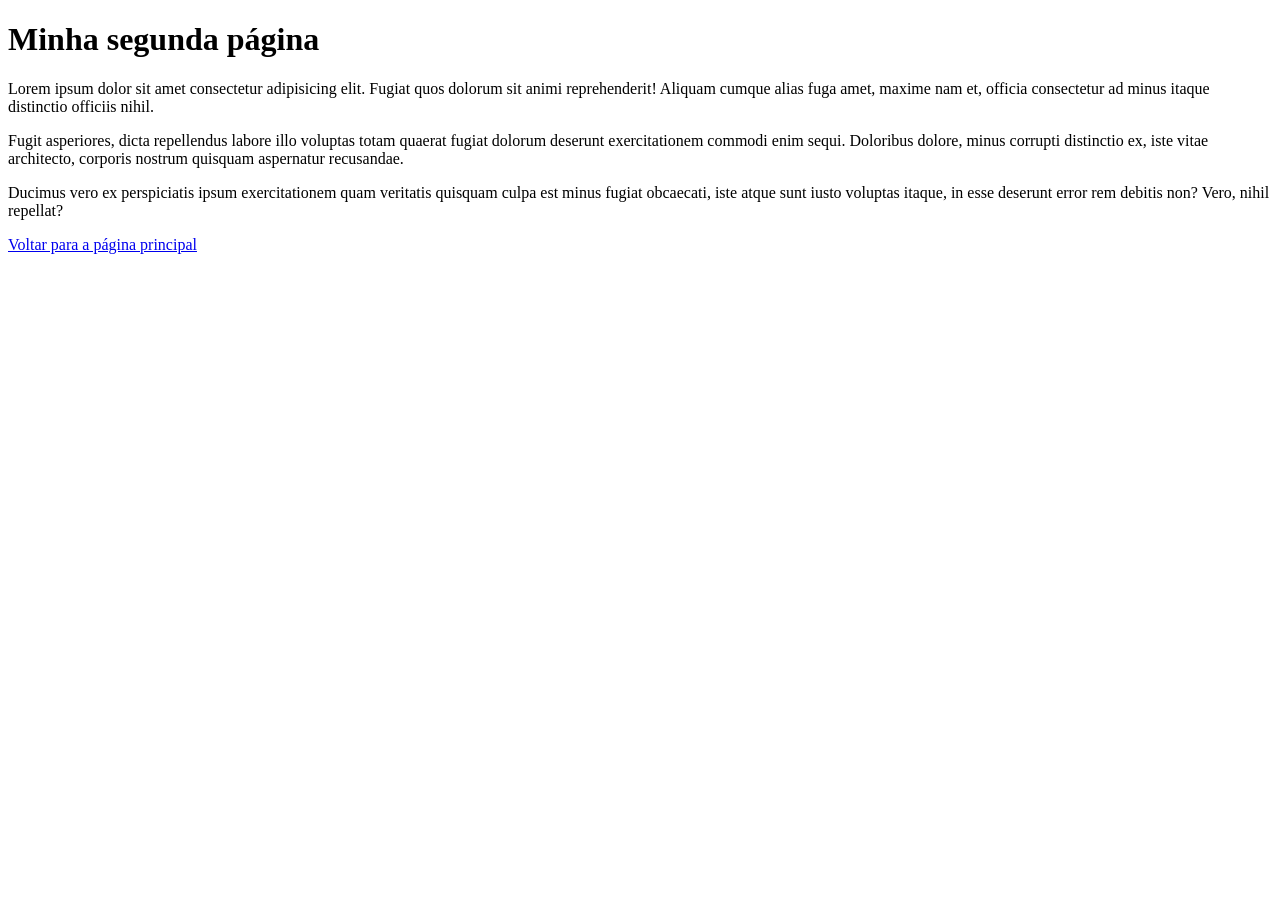
==== exercícios/index2.html @ 26c9fe31 "Criei o 1° e o 2° exercício Estou aprofundando meus conhecimentos em CSS" ====
<!DOCTYPE html>
<html lang="pt-br">
<head>
    <meta charset="UTF-8">
    <meta name="viewport" content="width=device-width, initial-scale=1.0">
    <title>Segunda página</title>
</head>
<body>
    <header>
        <nav>
            <a href=""></a>
            <a href=""></a>
            <a href=""></a>
        </nav>
    </header>
    <main>
        <h1>Minha segunda página</h1>
        <p>Lorem ipsum dolor sit amet consectetur adipisicing elit. Fugiat quos dolorum sit animi reprehenderit! Aliquam cumque alias fuga amet, maxime nam et, officia consectetur ad minus itaque distinctio officiis nihil.</p>
        <p>Fugit asperiores, dicta repellendus labore illo voluptas totam quaerat fugiat dolorum deserunt exercitationem commodi enim sequi. Doloribus dolore, minus corrupti distinctio ex, iste vitae architecto, corporis nostrum quisquam aspernatur recusandae.</p>
        <p>Ducimus vero ex perspiciatis ipsum exercitationem quam veritatis quisquam culpa est minus fugiat obcaecati, iste atque sunt iusto voluptas itaque, in esse deserunt error rem debitis non? Vero, nihil repellat?</p>
        <a href="index.html">Voltar para a página principal</a>
    </main>
    <footer>

    </footer>
</body>
</html>
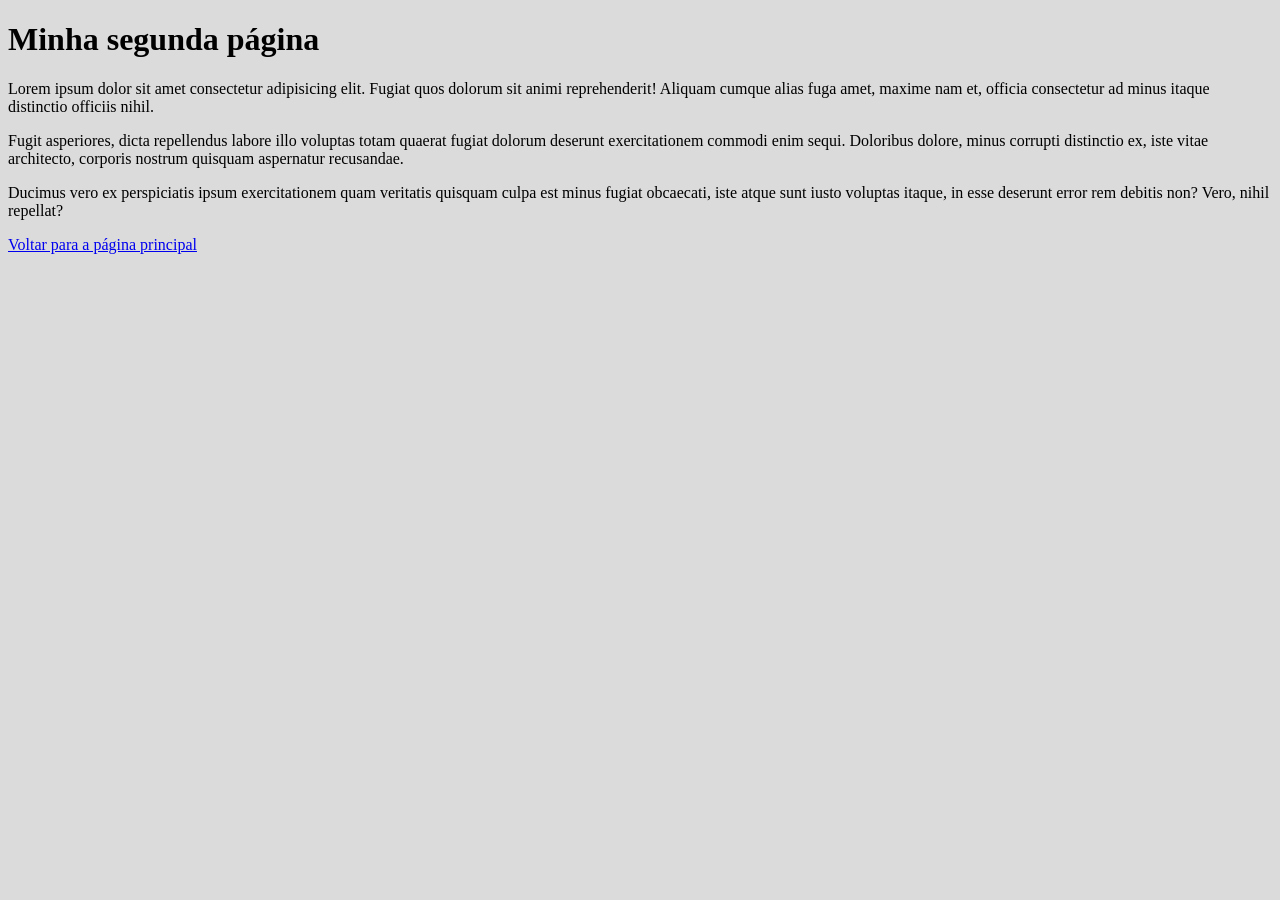
==== commit eee80e27: "Adicionei comentários Coloquei comentários explicando o que é um seletor e o que é uma propiedade" ====
--- a/exercícios/index2.html
+++ b/exercícios/index2.html
@@ -4,6 +4,7 @@
     <meta charset="UTF-8">
     <meta name="viewport" content="width=device-width, initial-scale=1.0">
     <title>Segunda página</title>
+    <link rel="stylesheet" href="css/style.css">
 </head>
 <body>
     <header>
--- a/exercícios/css/style.css
+++ b/exercícios/css/style.css
@@ -0,0 +1,7 @@
+@charset "UTF-8";
+
+body{ /* <--- Isso é um seletor */ 
+    /* O "Background" é uma propriedade e o valor inserido logo após os dois pontos é chamado de valor*/
+    background-color: rgb(219, 219, 219); 
+
+}
